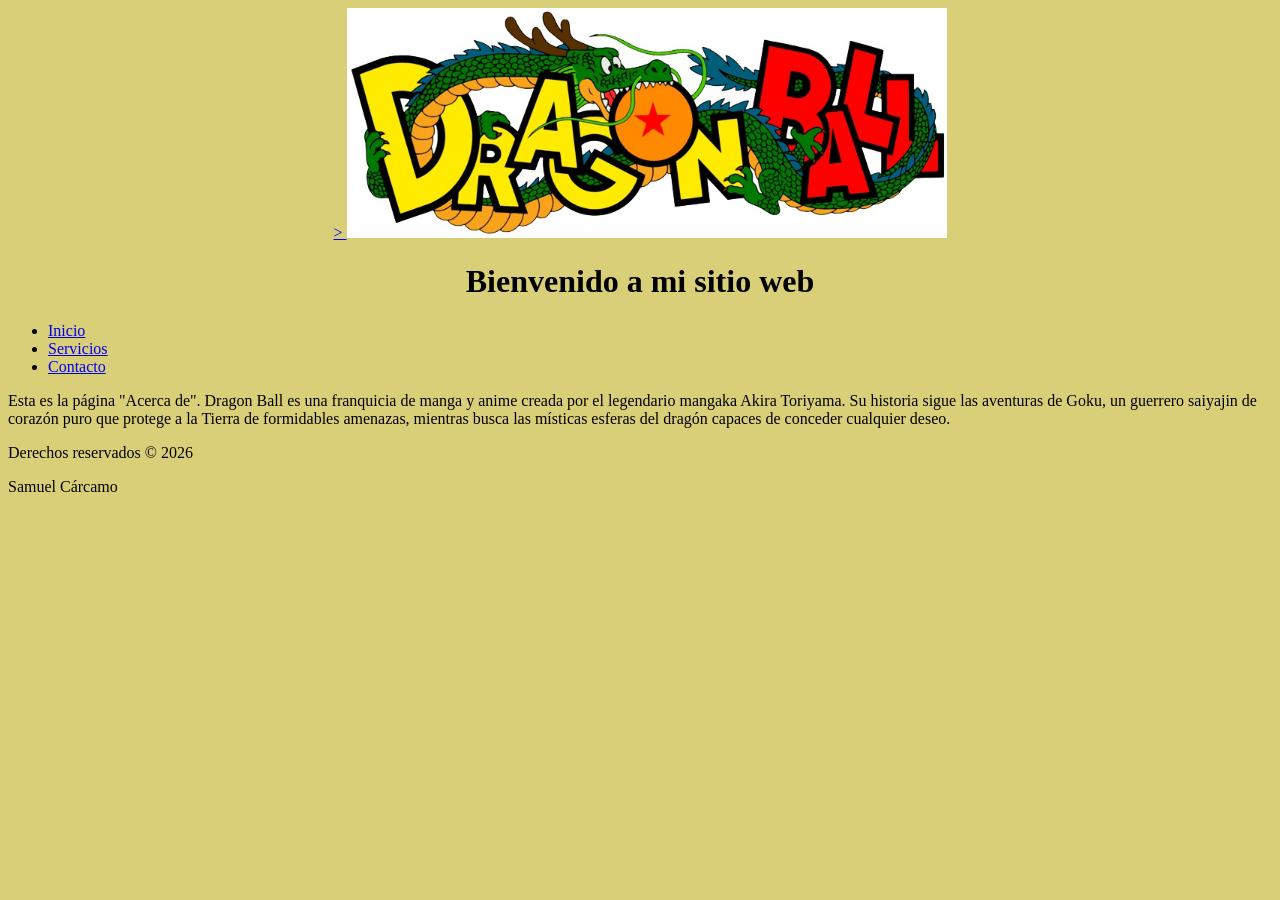
==== html/acercade.html @ 0f6a3ed6 "Agregar Nombre en Footer" ====
<!DOCTYPE html>
<html lang="en">
<head>
    <meta charset="UTF-8">
    <meta name="viewport" content="width=device-width, initial-scale=1.0">
    <link rel="stylesheet" href="../css/style.css">
    <link rel="icon" href="../img/icon.jpg" type="image/x-icon">
    <title>Mi primer Sitio</title>
    
</head>
<body>
    <header style="text-align: center;">
        <a href="/">
    >
    <img src="../img/encabezado.jpg" alt="Logo de mi sitio web" width="600" height="230">
        </a>
        <h1>Bienvenido a mi sitio web</h1>
    </header>
    
    <nav>
        <ul>
            <li><a href="../index.html">Inicio</a></li>
            <li><a href="servicios.html">Servicios</a></li>
            <li><a href="contacto.html">Contacto</a></li>
        </ul>
    </nav>
    <article>
        <p>Esta es la página "Acerca de". Dragon Ball es una franquicia de manga y anime creada por el legendario mangaka Akira Toriyama. Su historia sigue las aventuras de Goku, un guerrero saiyajin de corazón puro que protege a la Tierra de formidables amenazas, mientras busca las místicas esferas del dragón capaces de conceder cualquier deseo.</p>
    </article>
    <footer>
        <p>Derechos reservados &copy; 2026</p>
        <p>Samuel Cárcamo</p>
    </footer>
</body>

</html>
---- css/style.css ----
header {
    text-align: center;
}
body{
    background-color: #dacf79;
}
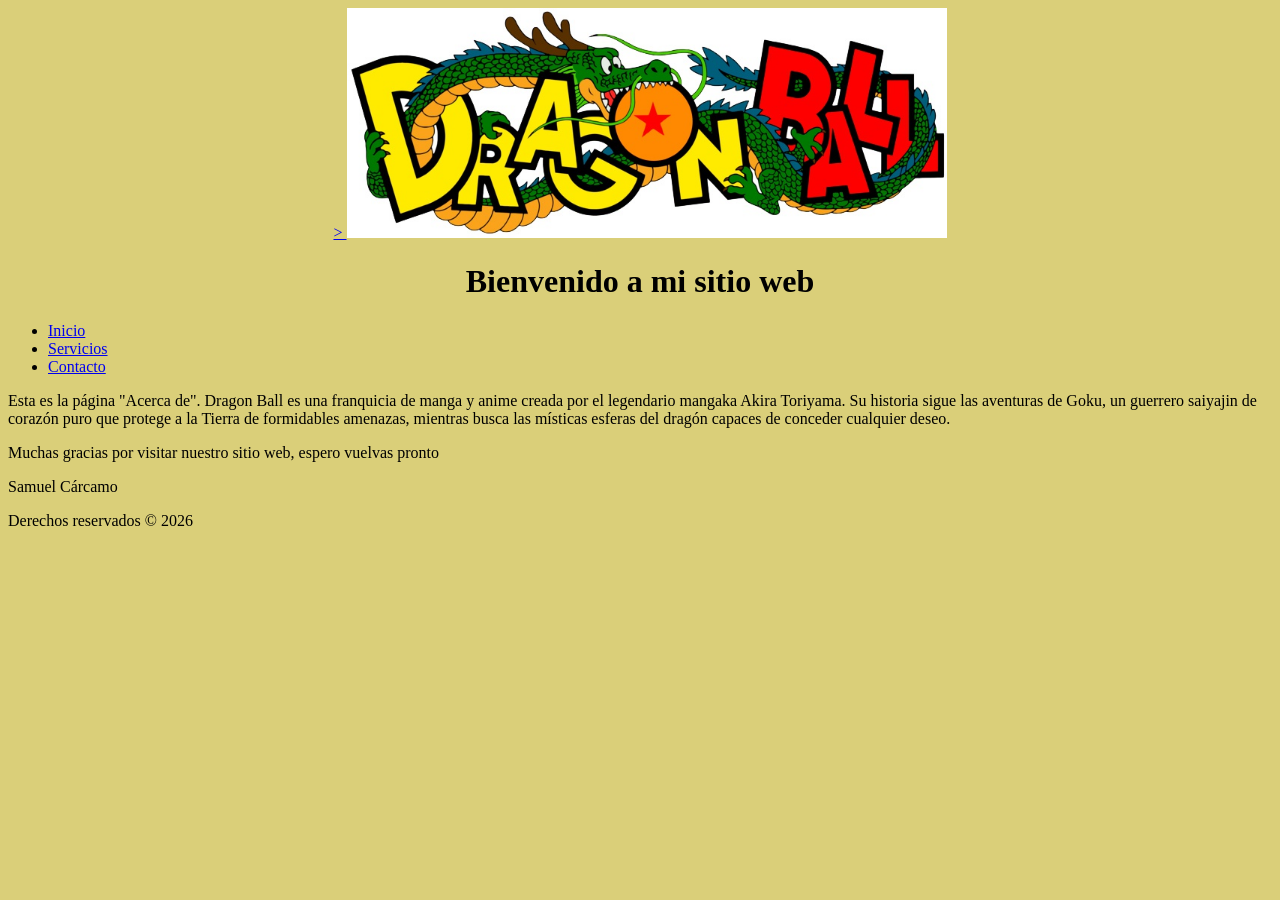
==== commit 9236a9d4: "arreglo en footer" ====
--- a/html/acercade.html
+++ b/html/acercade.html
@@ -27,9 +27,10 @@
     <article>
         <p>Esta es la página "Acerca de". Dragon Ball es una franquicia de manga y anime creada por el legendario mangaka Akira Toriyama. Su historia sigue las aventuras de Goku, un guerrero saiyajin de corazón puro que protege a la Tierra de formidables amenazas, mientras busca las místicas esferas del dragón capaces de conceder cualquier deseo.</p>
     </article>
-    <footer>
+      <footer>
+        <p>Muchas gracias por visitar nuestro sitio web, espero vuelvas pronto</p>
+        <p>Samuel Cárcamo</p>
         <p>Derechos reservados &copy; 2026</p>
-        <p>Samuel Cárcamo</p>
     </footer>
 </body>
 
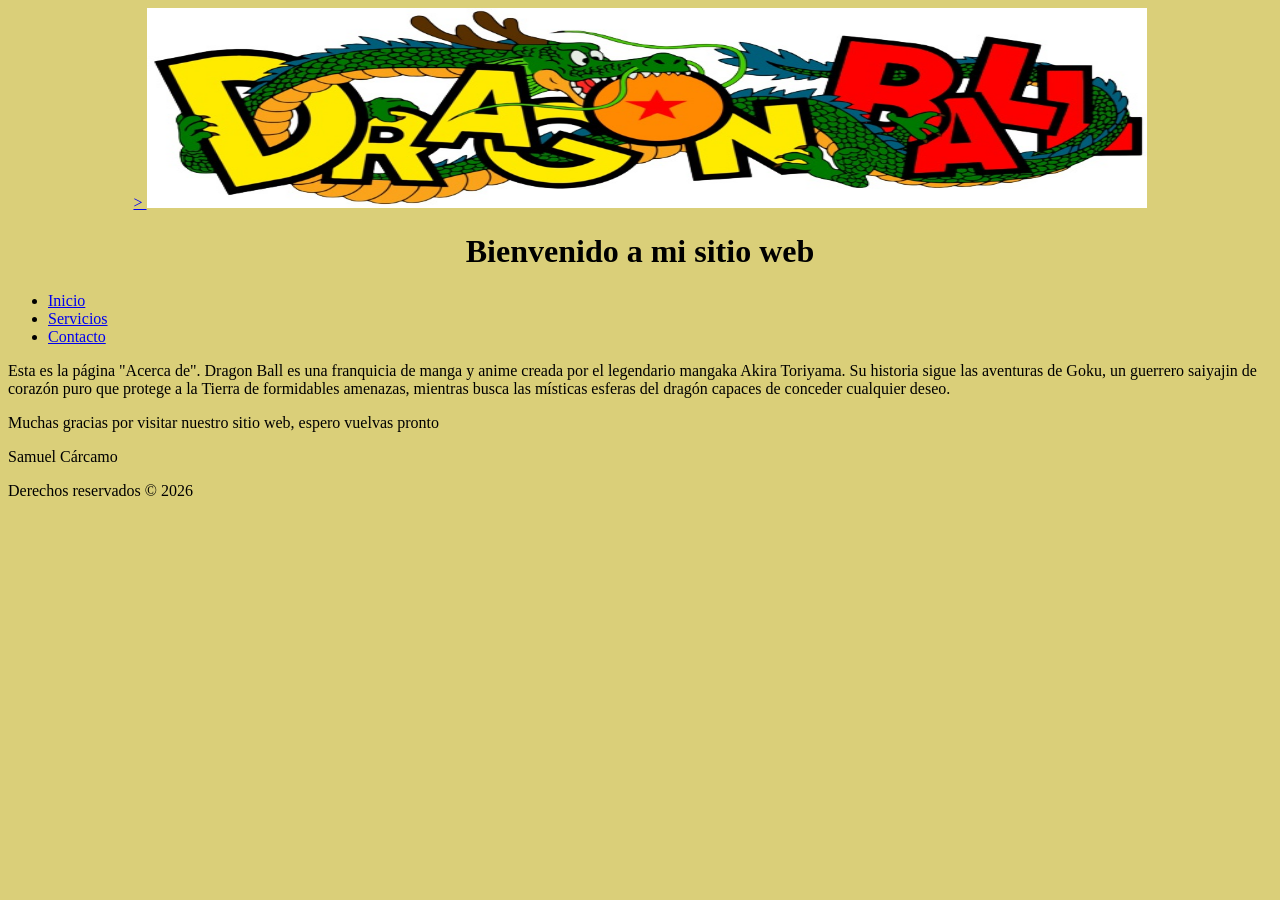
==== commit 9f70178b: "arreglo tamaño imagen" ====
--- a/html/acercade.html
+++ b/html/acercade.html
@@ -12,7 +12,7 @@
     <header style="text-align: center;">
         <a href="/">
     >
-    <img src="../img/encabezado.jpg" alt="Logo de mi sitio web" width="600" height="230">
+    <img src="../img/encabezado.jpg" alt="Logo de mi sitio web" width="1000" height="200">
         </a>
         <h1>Bienvenido a mi sitio web</h1>
     </header>
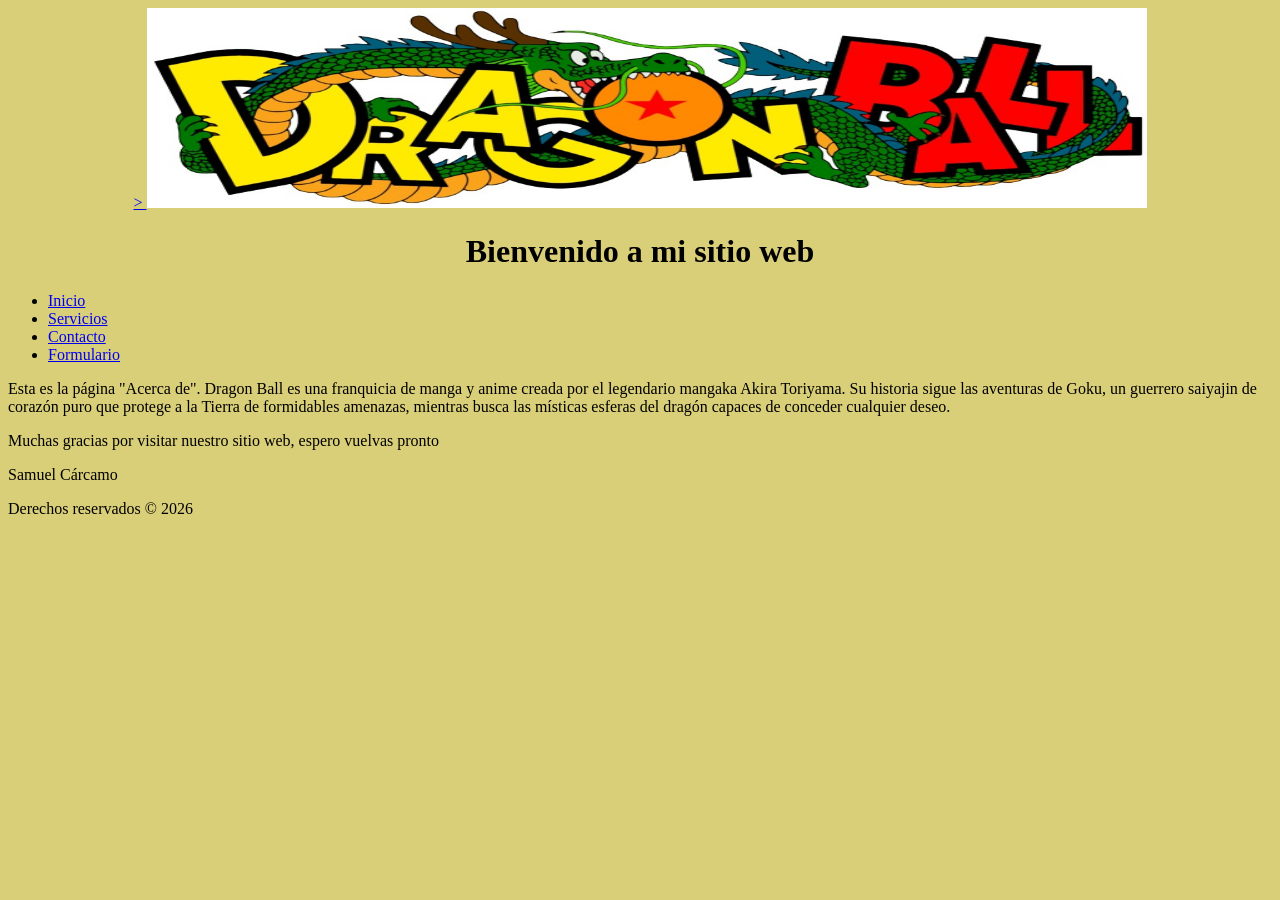
==== commit be4d8d37: "Se añadio el html de formulario" ====
--- a/html/acercade.html
+++ b/html/acercade.html
@@ -20,8 +20,10 @@
     <nav>
         <ul>
             <li><a href="../index.html">Inicio</a></li>
-            <li><a href="servicios.html">Servicios</a></li>
+            <li><a href="servicio.html">Servicios</a></li>
             <li><a href="contacto.html">Contacto</a></li>
+            <li><a href="formulario.html">Formulario</a></li>
+
         </ul>
     </nav>
     <article>
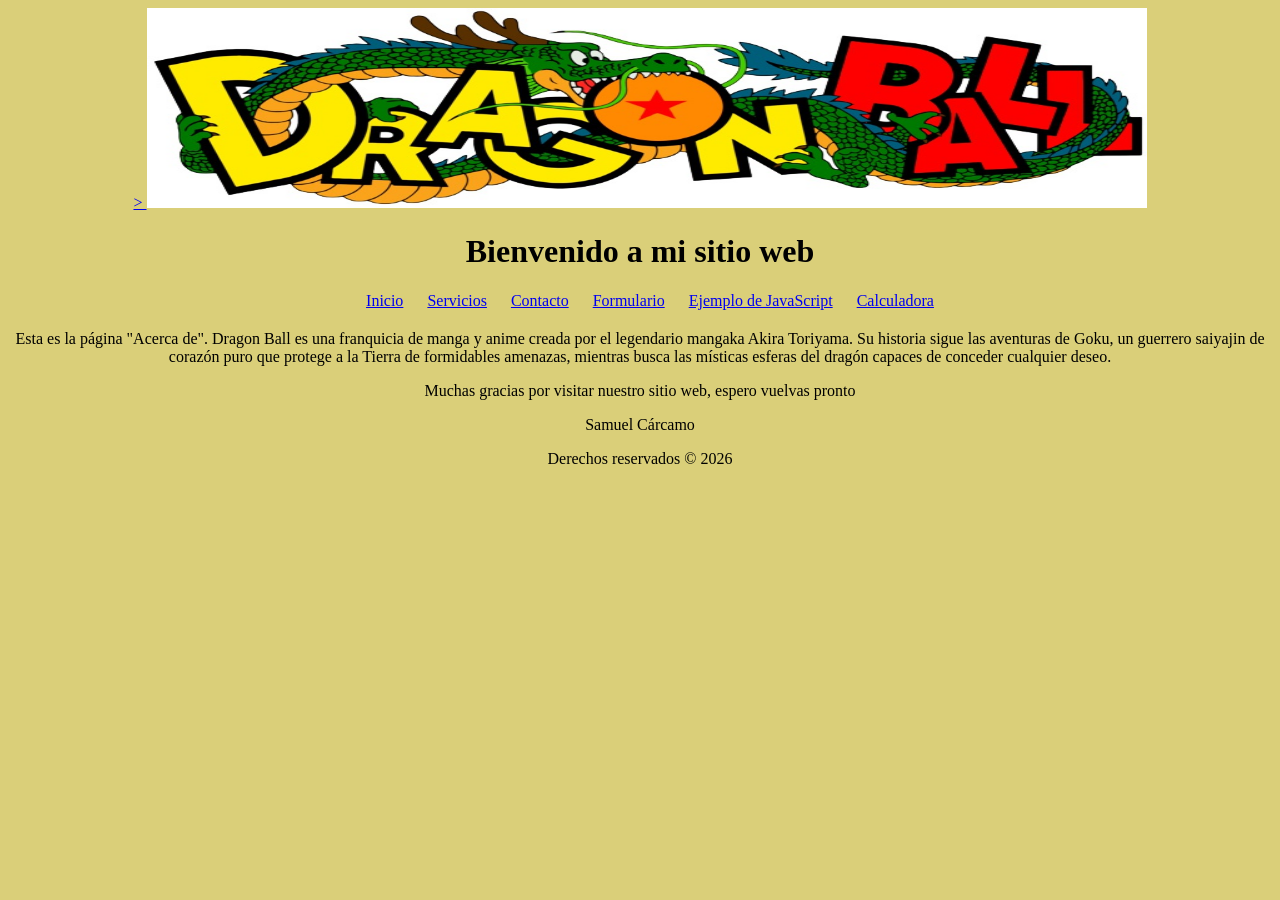
==== commit 46c608b8: "se ajusto el header" ====
--- a/html/acercade.html
+++ b/html/acercade.html
@@ -23,6 +23,8 @@
             <li><a href="servicio.html">Servicios</a></li>
             <li><a href="contacto.html">Contacto</a></li>
             <li><a href="formulario.html">Formulario</a></li>
+            <li><a href="ejemploJS.html">Ejemplo de JavaScript</a></li>
+            <li><a href="calculadoraJS.html">Calculadora</a></li>
 
         </ul>
     </nav>
--- a/css/style.css
+++ b/css/style.css
@@ -1,6 +1,24 @@
-header {
+cssheader {
     text-align: center;
 }
-body{
+
+body {
     background-color: #dacf79;
+    text-align: center; 
+}
+
+li {
+    display: inline-block;
+    margin-right: 20px;
+}
+
+nav {
+    text-align: center;
+    margin-bottom: 20px;
+}
+
+form {
+    display: inline-block; 
+    text-align: left;     
+    margin: 0 auto;
 }
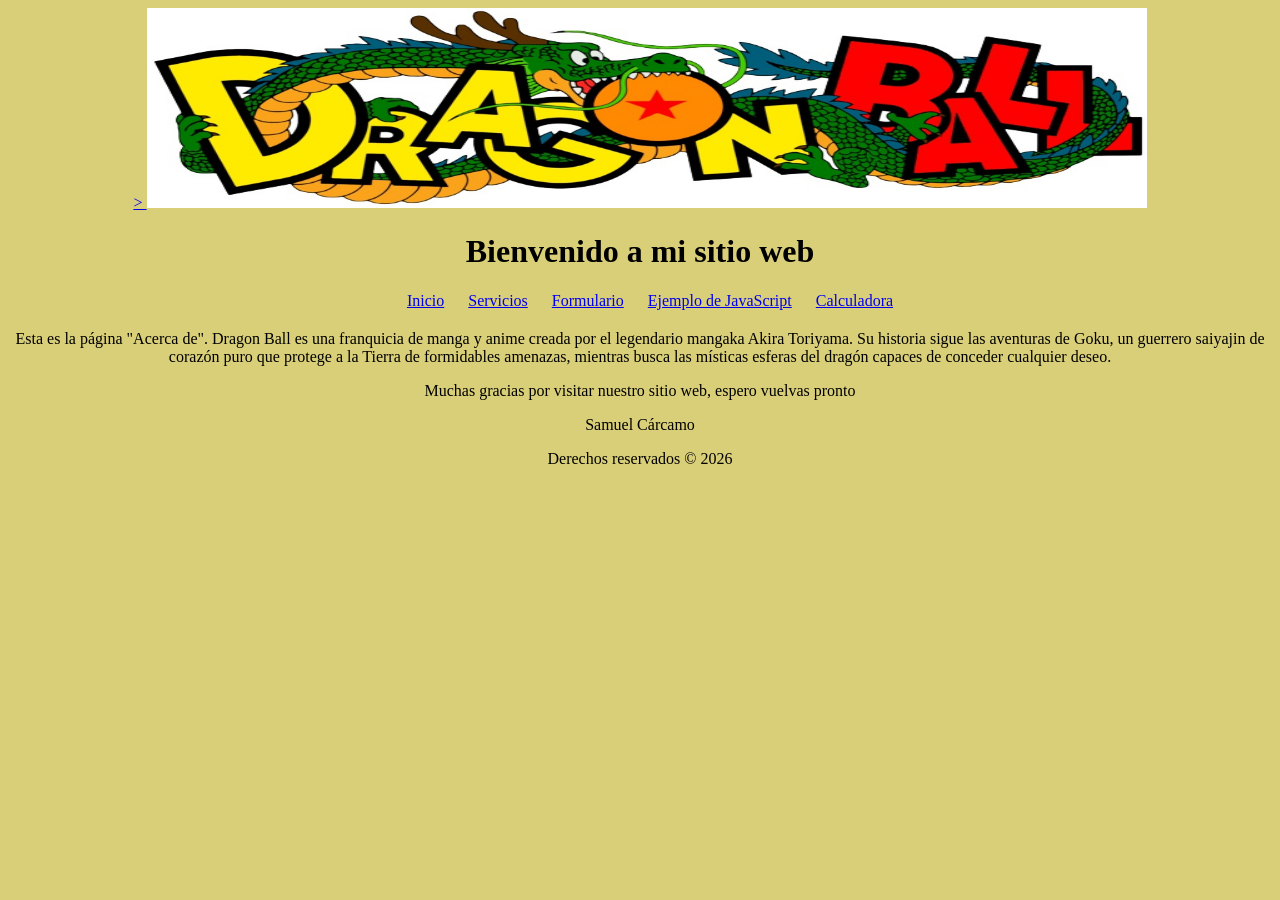
==== commit 5bf854d2: "ajustes" ====
--- a/html/acercade.html
+++ b/html/acercade.html
@@ -21,7 +21,6 @@
         <ul>
             <li><a href="../index.html">Inicio</a></li>
             <li><a href="servicio.html">Servicios</a></li>
-            <li><a href="contacto.html">Contacto</a></li>
             <li><a href="formulario.html">Formulario</a></li>
             <li><a href="ejemploJS.html">Ejemplo de JavaScript</a></li>
             <li><a href="calculadoraJS.html">Calculadora</a></li>
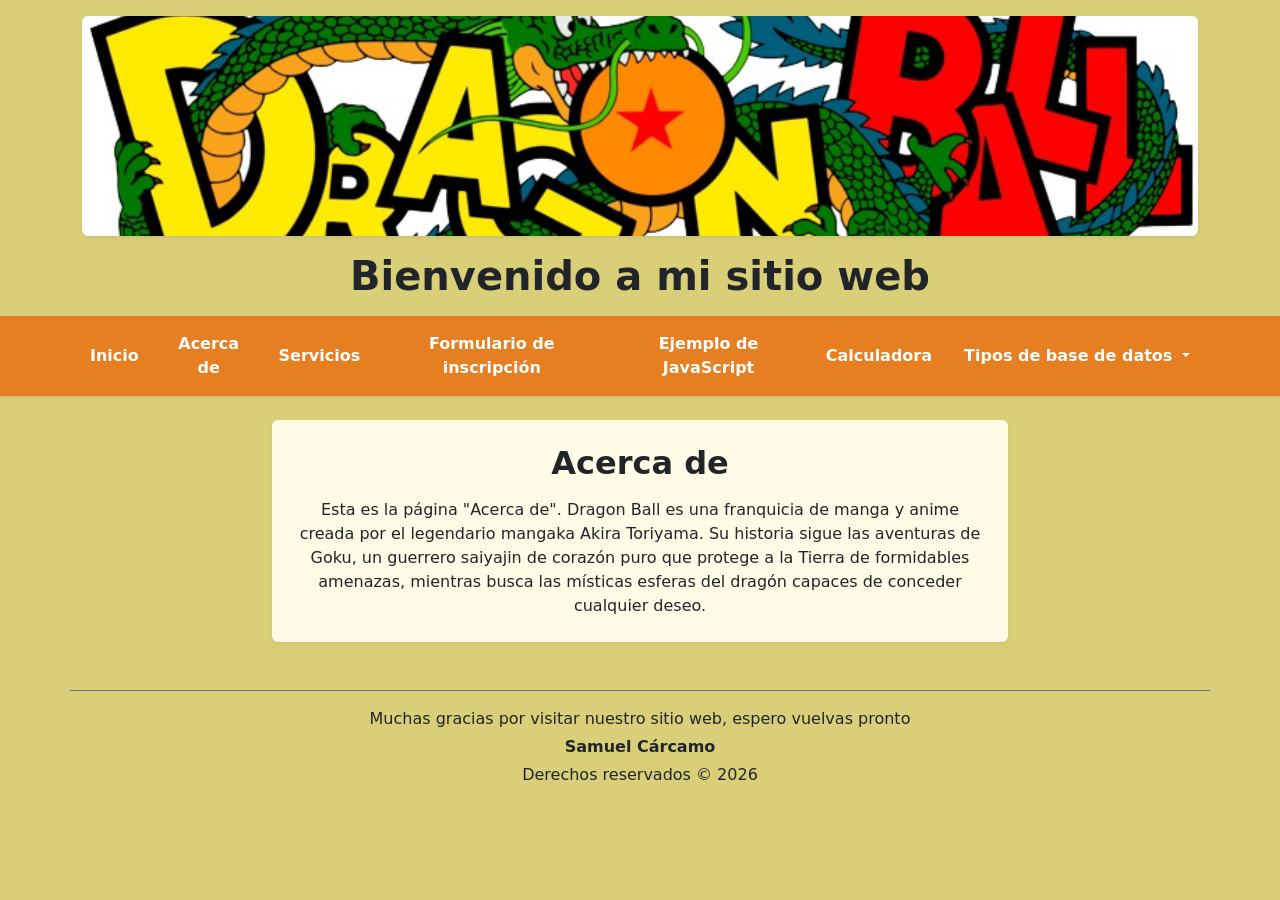
==== commit 4b1af381: "Areglo de formato de navegacion en paginas html" ====
--- a/html/acercade.html
+++ b/html/acercade.html
@@ -1,40 +1,68 @@
 <!DOCTYPE html>
-<html lang="en">
+<html lang="es">
 <head>
     <meta charset="UTF-8">
     <meta name="viewport" content="width=device-width, initial-scale=1.0">
+    <link rel="icon" href="../img/icon.jpg" type="image/x-icon">
+    <link href="https://cdn.jsdelivr.net/npm/bootstrap@5.3.8/dist/css/bootstrap.min.css" rel="stylesheet" integrity="sha384-sRIl4kxILFvY47J16cr9ZwB07vP4J8+LH7qKQnuqkuIAvNWLzeN8tE5YBujZqJLB" crossorigin="anonymous">
+    <script src="https://cdn.jsdelivr.net/npm/bootstrap@5.3.8/dist/js/bootstrap.bundle.min.js" integrity="sha384-FKyoEForCGlyvwx9Hj09JcYn3nv7wiPVlz7YYwJrWVcXK/BmnVDxM+D2scQbITxI" crossorigin="anonymous"></script>
     <link rel="stylesheet" href="../css/style.css">
-    <link rel="icon" href="../img/icon.jpg" type="image/x-icon">
-    <title>Mi primer Sitio</title>
-    
+    <title>Acerca de - Mi primer Sitio</title>
 </head>
 <body>
-    <header style="text-align: center;">
-        <a href="/">
-    >
-    <img src="../img/encabezado.jpg" alt="Logo de mi sitio web" width="1000" height="200">
+    <header class="container text-center my-3">
+        <a href="../index.html">
+            <img src="../img/encabezado.jpg" alt="Logo de mi sitio web" class="img-fluid rounded shadow-sm" style="max-height: 220px; width: 100%; object-fit: cover;">
         </a>
-        <h1>Bienvenido a mi sitio web</h1>
+        <h1 class="mt-3 fw-bold">Bienvenido a mi sitio web</h1>
     </header>
     
-    <nav>
-        <ul>
-            <li><a href="../index.html">Inicio</a></li>
-            <li><a href="servicio.html">Servicios</a></li>
-            <li><a href="formulario.html">Formulario</a></li>
-            <li><a href="ejemploJS.html">Ejemplo de JavaScript</a></li>
-            <li><a href="calculadoraJS.html">Calculadora</a></li>
+    <nav class="navbar navbar-expand-lg mb-4 shadow-sm" style="background-color: #e67e22;">
+        <div class="container">
+            <a class="navbar-brand text-white fw-bold d-lg-none" href="../index.html">Menú</a>
+            <button class="navbar-toggler border-white" type="button" data-bs-toggle="collapse" data-bs-target="#menuPrincipal" aria-controls="menuPrincipal" aria-expanded="false" aria-label="Toggle navigation">
+                <span class="navbar-toggler-icon"></span>
+            </button>
+            <div class="collapse navbar-collapse justify-content-center" id="menuPrincipal">
+                <ul class="navbar-nav align-items-center gap-lg-3">
+                    <li class="nav-item"><a class="nav-link text-white fw-semibold" href="../index.html">Inicio</a></li>
+                    <li class="nav-item"><a class="nav-link text-white fw-semibold" href="acercade.html">Acerca de</a></li>
+                    <li class="nav-item"><a class="nav-link text-white fw-semibold" href="servicio.html">Servicios</a></li>
+                    <li class="nav-item"><a class="nav-link text-white fw-semibold" href="formulario.html">Formulario de inscripción</a></li>
+                    <li class="nav-item"><a class="nav-link text-white fw-semibold" href="ejemploJS.html">Ejemplo de JavaScript</a></li>
+                    <li class="nav-item"><a class="nav-link text-white fw-semibold" href="calculadoraJS.html">Calculadora</a></li>
+                    <li class="nav-item dropdown">
+                        <a class="nav-link dropdown-toggle text-white fw-semibold" href="#" role="button" data-bs-toggle="dropdown" aria-expanded="false">
+                            Tipos de base de datos
+                        </a>
+                        <ul class="dropdown-menu">
+                            <li><a class="dropdown-item" href="localStorage.html">LocalStorage</a></li>
+                            <li><a class="dropdown-item" href="json.html">JSON</a></li>
+                            <li><a class="dropdown-item" href="googsheets.html">Google Sheets</a></li>
+                        </ul>
+                    </li>
+                </ul>
+            </div>
+        </div>
+    </nav>
 
-        </ul>
-    </nav>
-    <article>
-        <p>Esta es la página "Acerca de". Dragon Ball es una franquicia de manga y anime creada por el legendario mangaka Akira Toriyama. Su historia sigue las aventuras de Goku, un guerrero saiyajin de corazón puro que protege a la Tierra de formidables amenazas, mientras busca las místicas esferas del dragón capaces de conceder cualquier deseo.</p>
-    </article>
-      <footer>
-        <p>Muchas gracias por visitar nuestro sitio web, espero vuelvas pronto</p>
-        <p>Samuel Cárcamo</p>
-        <p>Derechos reservados &copy; 2026</p>
+    <section class="container my-4">
+        <article class="row justify-content-center">
+            <div class="col-12 col-md-10 col-lg-8">
+                <div class="card shadow-sm border-0" style="background-color: #fffbe6;">
+                    <div class="card-body p-4">
+                        <h2 class="card-title fw-bold mb-3">Acerca de</h2>
+                        <p class="card-text lead fs-6">Esta es la página "Acerca de". Dragon Ball es una franquicia de manga y anime creada por el legendario mangaka Akira Toriyama. Su historia sigue las aventuras de Goku, un guerrero saiyajin de corazón puro que protege a la Tierra de formidables amenazas, mientras busca las místicas esferas del dragón capaces de conceder cualquier deseo.</p>
+                    </div>
+                </div>
+            </div>
+        </article>
+    </section>
+
+    <footer class="container text-center mt-5 py-3 border-top border-secondary">
+        <p class="mb-1">Muchas gracias por visitar nuestro sitio web, espero vuelvas pronto</p>
+        <p class="mb-1 fw-bold">Samuel Cárcamo</p>
+        <p class="mb-0">Derechos reservados &copy; 2026</p>
     </footer>
 </body>
-
 </html>
--- a/css/style.css
+++ b/css/style.css
@@ -1,15 +1,11 @@
-cssheader {
+header {
     text-align: center;
 }
 
 body {
     background-color: #dacf79;
     text-align: center; 
-}
-
-li {
-    display: inline-block;
-    margin-right: 20px;
+    overflow-x: hidden;
 }
 
 nav {
